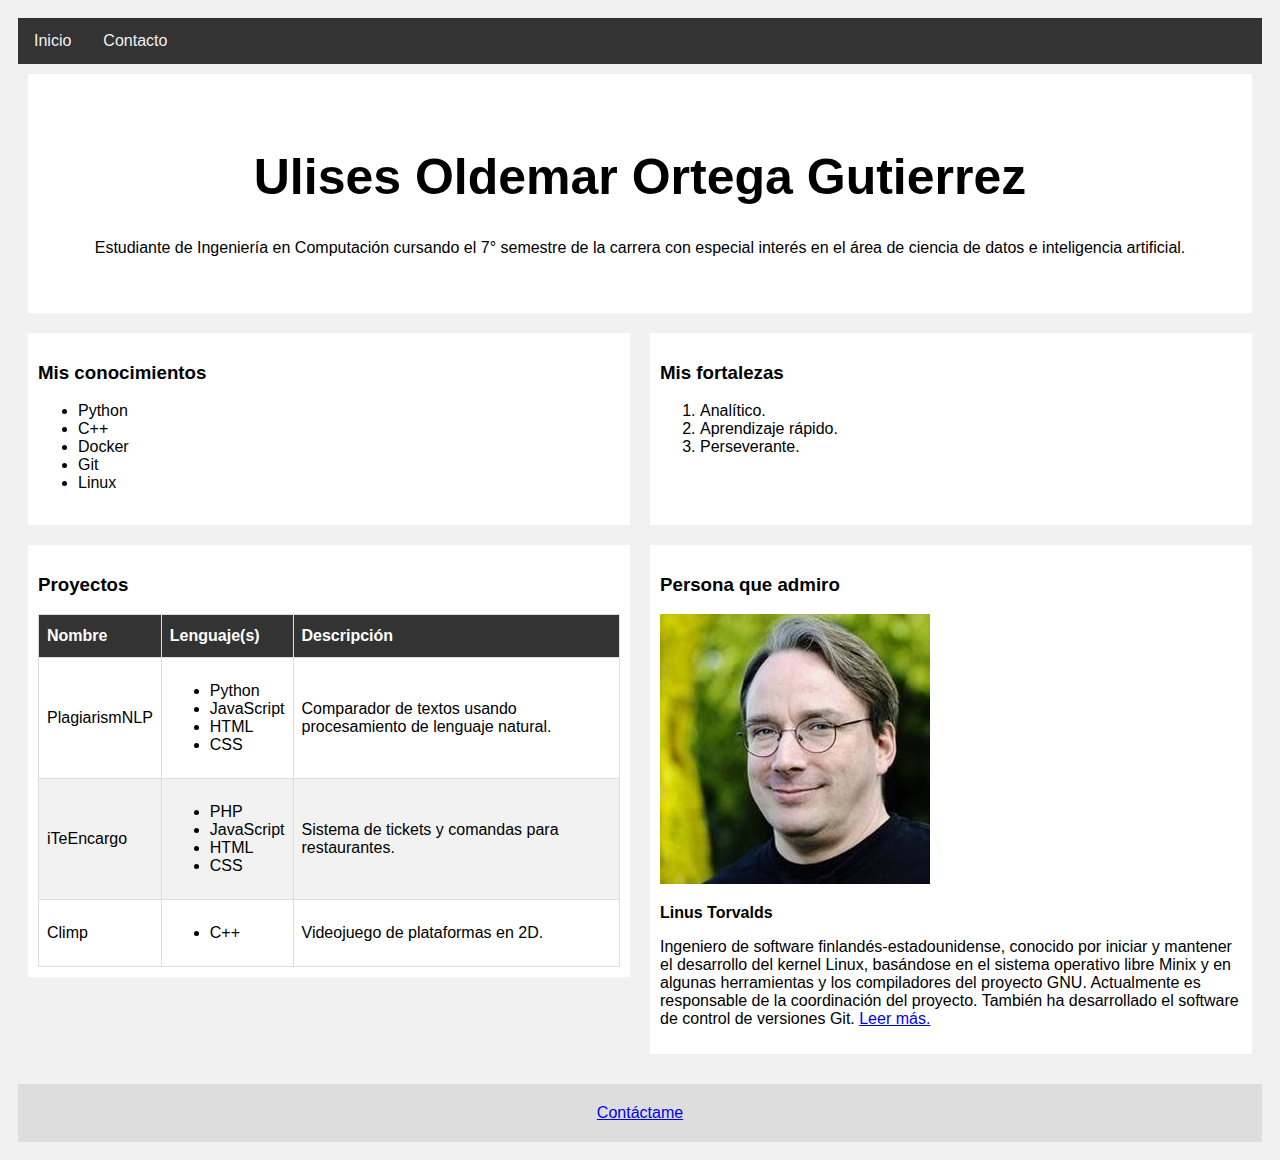
==== index.html @ 0d5ede7b "Primer commit" ====
<!DOCTYPE html>
<html lang="es">

<head>
    <meta charset="UTF-8">
    <meta http-equiv="X-UA-Compatible" content="IE=edge">
    <meta name="viewport" content="width=device-width, initial-scale=1.0">
    <link rel="stylesheet" href="styles.css">
    <title>Inicio</title>
</head>

<body>
    <div class="nav">
        <a href="index.html">Inicio</a>
        <a href="formulario.html">Contacto</a>
    </div>

    <section>
        <div class="row">
            <div class="card">
                <div class="header">
                    <h1>Ulises Oldemar Ortega Gutierrez</h1>
                    <p>Estudiante de Ingeniería en Computación cursando el 7° semestre de la carrera
                        con especial interés en el área de ciencia de datos e inteligencia artificial.
                    </p>
                </div>
            </div>
        </div>
    </section>

    <div class="row">
        <section>
            <div class="col">
                <div class="card">
                    <h3>Mis conocimientos</h3>
                    <ul>
                        <li>Python</li>
                        <li>C++</li>
                        <li>Docker</li>
                        <li>Git</li>
                        <li>Linux</li>
                    </ul>
                </div>
            </div>
        </section>

        <section>
            <div class="col">
                <div class="card">
                    <h3>Mis fortalezas</h3>
                    <ol>
                        <li>Analítico.</li>
                        <li>Aprendizaje rápido.</li>
                        <li>Perseverante.</li>
                    </ol>
                </div>
            </div>
        </section>
    </div>
    <div class="row">
        <section>
            <div class="col">
                <div class="card">
                    <h3>Proyectos</h3>
                    <table>
                        <thead>
                            <th>Nombre</th>
                            <th>Lenguaje(s)</th>
                            <th>Descripción</th>
                        </thead>
                        <tbody>
                            <tr>
                                <td>PlagiarismNLP</td>
                                <td>
                                    <ul>
                                        <li>Python</li>
                                        <li>JavaScript</li>
                                        <li>HTML</li>
                                        <li>CSS</li>
                                    </ul>
                                </td>
                                <td>Comparador de textos usando procesamiento de lenguaje natural.</td>
                            </tr>
                            <tr>
                                <td>iTeEncargo</td>
                                <td>
                                    <ul>
                                        <li>PHP</li>
                                        <li>JavaScript</li>
                                        <li>HTML</li>
                                        <li>CSS</li>
                                    </ul>
                                </td>
                                <td>Sistema de tickets y comandas para restaurantes.</td>
                            </tr>
                            <tr>
                                <td>Climp</td>
                                <td>
                                    <ul>
                                        <li>C++</li>
                                    </ul>
                                </td>
                                <td>Videojuego de plataformas en 2D.</td>
                            </tr>
                        </tbody>
                    </table>
                </div>
            </div>
        </section>

        <section>
            <div class="col">
                <div class="card">
                    <h3>Persona que admiro</h3>
                    <img src="linus-torvalds.jpg" alt="Linus Torvalds">
                    <p><b>Linus Torvalds</b></p>
                    <p>Ingeniero de software finlandés-estadounidense, conocido por iniciar y
                        mantener el desarrollo del kernel Linux, basándose en el sistema operativo
                        libre Minix y en algunas herramientas y los compiladores del proyecto GNU.
                        Actualmente es responsable de la coordinación del proyecto.
                        También ha desarrollado el software de control de versiones Git.
                        <a href="https://es.wikipedia.org/wiki/Linus_Torvalds" target="_blank">Leer más.</a>
                    </p>
                </div>
            </div>
        </section>
    </div>

    <div class="footer">
        <section>
            <a href="mailto:ulises.ortega2937@alumnos.udg.com">Contáctame</a>
        </section>
    </div>
</body>

</html>
---- styles.css ----
/******* General *******/
* {
    box-sizing: border-box;
}

body {
    font-family: Arial;
    padding: 10px;
    background: #f1f1f1;
}

/** Barra de navegación **/
.nav {
    overflow: hidden;
    background-color: #333;
}

.nav a {
    float: left;
    display: block;
    color: #f2f2f2;
    text-align: center;
    padding: 14px 16px;
    text-decoration: none;
}

.nav a:hover {
    background-color: #ddd;
    color: black;
}
/*************************/

/** Cuerpo de la página **/
.header {
    padding: 30px;
    text-align: center;
    background: white;
}

.header h1 {
    font-size: 50px;
}

.col {
    float: left;
    width: 50%;
}

.row:after {
    content: "";
    display: table;
    clear: both;
}

.card {
    background-color: white;
    padding: 10px;
    margin: 10px;
    min-height: 15vw;
}

.footer {
    padding: 20px;
    text-align: center;
    background: #ddd;
    margin-top: 20px;
}
/*************************/

/******* Tabla *******/
table {
    font-family: Arial, Helvetica, sans-serif;
    border-collapse: collapse;
    width: 100%;
}

table td, table th {
    border: 1px solid #ddd;
    padding: 8px;
}

table tr:nth-child(even) {
    background-color: #f2f2f2;
}

table tr:hover {
    background-color: #ddd;
}

table th {
    padding-top: 12px;
    padding-bottom: 12px;
    text-align: left;
    background-color: #333;
    color: white;
}
/*********************/

/******* Formulario *******/
#contact {
    font-size: 32px;
    text-align: center;
}

input[type=text],
input[type=email],
input[type=password],
textarea,
select {
    width: 100%;
    padding: 12px 20px;
    margin: 8px 0;
    display: inline-block;
    border: 1px solid #ccc;
    border-radius: 4px;
    box-sizing: border-box;
}

button[type=submit] {
    width: 100%;
    background-color: #4CAF50;
    color: white;
    padding: 14px 20px;
    margin: 8px 0;
    border: none;
    border-radius: 4px;
    cursor: pointer;
}

button[type=submit]:hover {
    background-color: #45a049;
}

.form {
    border-radius: 5px;
    background-color: #f2f2f2;
    padding: 20px;
}

.radio {
    display: block;
    cursor: pointer;
    user-select: none;
    text-align: left;
    margin: 8px 0;
}
/**************************/

/* Diseño responsive*/
@media screen and (max-width: 800px) {
    .col {
        width: 100%;
        padding: 0;
    }
}

@media screen and (max-width: 400px) {
    .nav a {
        float: none;
        width: 100%;
    }
}
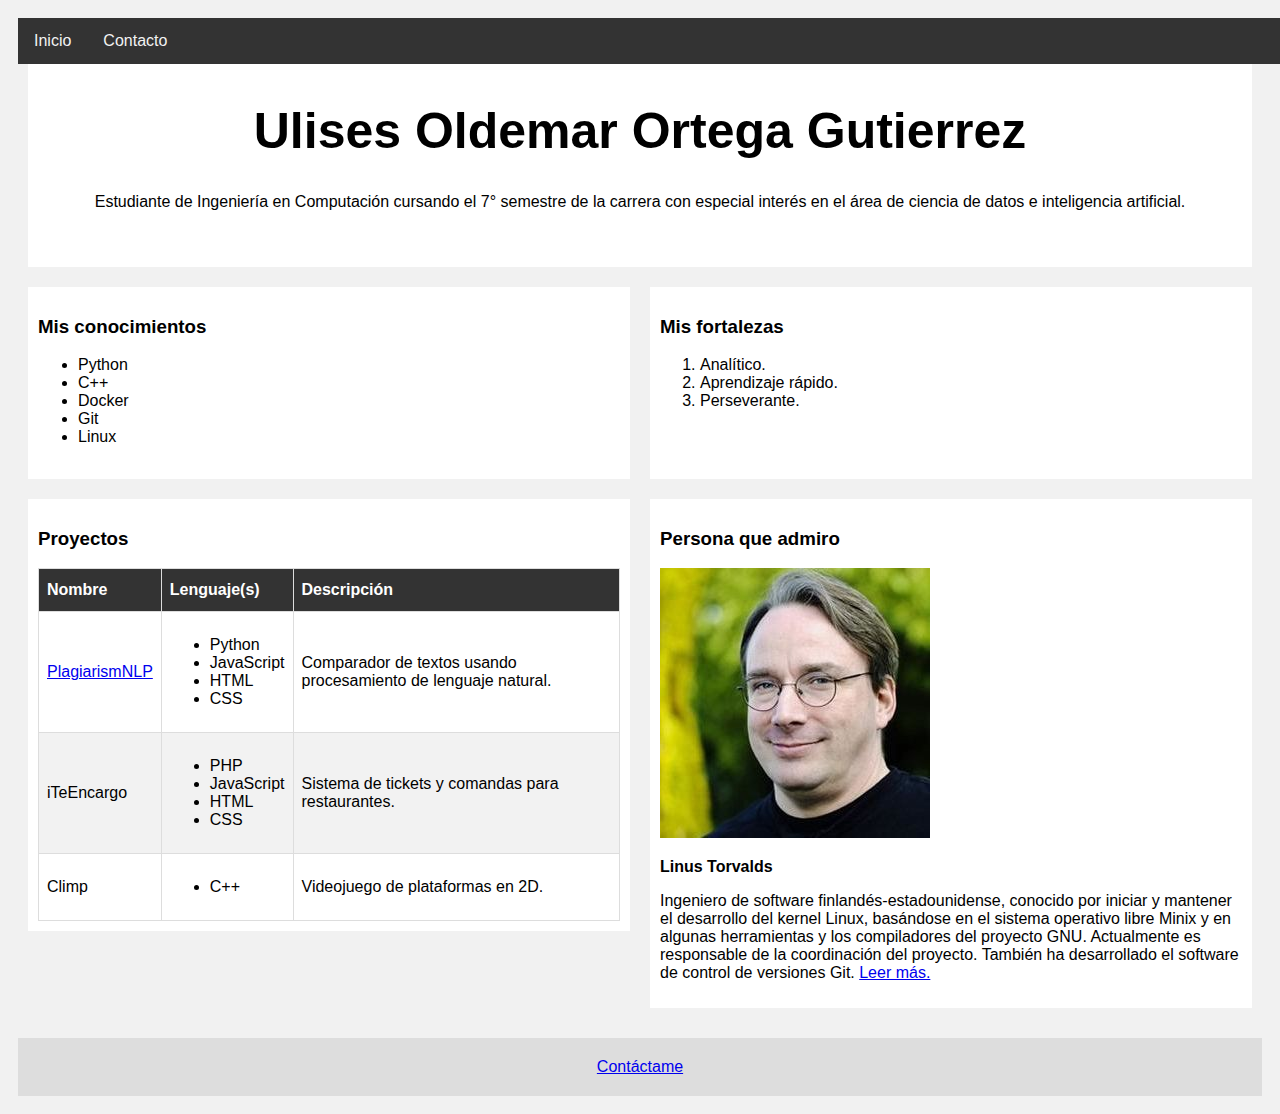
==== commit ef4f86f0: "Añadido enlace a un repositorio de un proyecto" ====
--- a/index.html
+++ b/index.html
@@ -70,7 +70,7 @@
                         </thead>
                         <tbody>
                             <tr>
-                                <td>PlagiarismNLP</td>
+                                <td><a href="https://github.com/ulisesoldemar/PlagiarismNLP" target="_blank">PlagiarismNLP</a></td>
                                 <td>
                                     <ul>
                                         <li>Python</li>
--- a/styles.css
+++ b/styles.css
@@ -13,6 +13,8 @@
 .nav {
     overflow: hidden;
     background-color: #333;
+    position: fixed;
+    width: 100%;
 }
 
 .nav a {
@@ -28,6 +30,7 @@
     background-color: #ddd;
     color: black;
 }
+
 /*************************/
 
 /** Cuerpo de la página **/
@@ -65,6 +68,7 @@
     background: #ddd;
     margin-top: 20px;
 }
+
 /*************************/
 
 /******* Tabla *******/
@@ -94,6 +98,7 @@
     background-color: #333;
     color: white;
 }
+
 /*********************/
 
 /******* Formulario *******/
@@ -144,6 +149,7 @@
     text-align: left;
     margin: 8px 0;
 }
+
 /**************************/
 
 /* Diseño responsive*/
